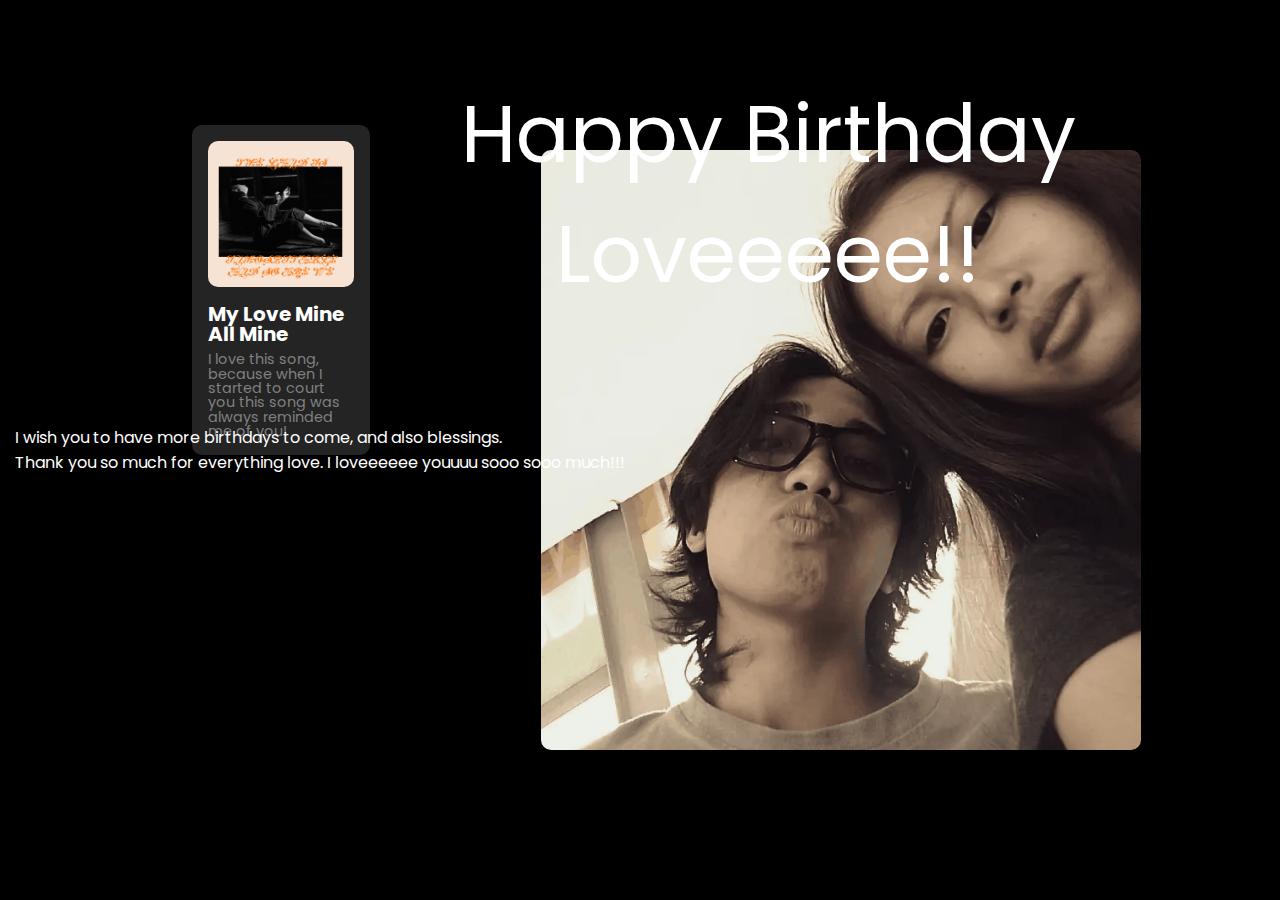
==== page1.html @ b16465fb "ss" ====
<!DOCTYPE html>
<html lang="en">
<head>
    <meta charset="UTF-8">
    <meta name="viewport" content="width=device-width, initial-scale=1.0">
    <link rel="stylesheet" href="Style.css">
    <link href="https://fonts.googleapis.com/css2?family=Roboto:ital,wght@0,100;0,300;0,400;0,500;0,700;0,900;1,100;1,300;1,400;1,500;1,700;1,900&family=Poppins:ital,wght@0,100;0,200;0,300;0,400;0,500;0,600;0,700;0,800;0,900;1,100;1,200;1,300;1,400;1,500;1,600;1,700;1,800;1,900&family=Raleway:ital,wght@0,100;0,200;0,300;0,400;0,500;0,600;0,700;0,800;0,900;1,100;1,200;1,300;1,400;1,500;1,600;1,700;1,800;1,900&display=swap" rel="stylesheet">
    <script src="https://ajax.googleapis.com/ajax/libs/jquery/3.6.1/jquery.min.js"></script>
    <title>Document</title>
</head>
<body>
  
    <audio id="music" src="music\Mine.mp3"></audio> 

    <div class="music">
        <div class="img-holde">
            <img src="images\cover.png">
        </div>
        <div class="text">
            <h2>My Love Mine All Mine</h2>
            <p>I love this song, because when I started to court you this song was always reminded me of you!</p>
        </div>
        <div class="play-icon" onclick="toggleMusic()">
            <div class="circle">

                <div id="icon" class="triangle"></div>

                </div>
            </div>
        </div>
    </div>

    <section class="container">
    <div class="slider-wrapper">
        <div class="slider">
            <img id="slide-1" src="images/pic1.png">
            <img id="slide-2" src="images/pic2.png">
            <img id="slide-3" src="images/pic3.png">
            <img id="slide-4" src="images/pic4.png">
        </div>
        <div class="slider-nav">
            <a href="#slide-1"></a>
            <a href="#slide-2"></a>
            <a href="#slide-3"></a>
            <a href="#slide-4"></a>
        </div>
    </div>        
    </section>

    <div class="text-container">
        <span class="particletext hearts">
                Happy Birthday Loveeeee!!
        </span>
    </div>

    <div class="message">
        <p>I wish you to have more birthdays to come, and also blessings.<br> Thank you so much for everything love. I loveeeeee youuuu sooo sooo much!!! </p>
    </div>


    <script>
        const music = document.getElementById("music");
        const icon = document.getElementById("icon");

    function toggleMusic() {
        if (music.paused) {
            music.play();
            icon.classList.remove("triangle");
            icon.classList.add("pause");
        } else {
            music.pause();
            icon.classList.remove("pause");
            icon.classList.add("triangle");
        }
    }

    function hearts() {
    $(".particletext.hearts").each(function () {
        var heartCount = ($(this).width() / 20) * 1;

        for (var i = 0; i <= heartCount; i++) {
            var size = $.rnd(60, 120) / 10;
            var top = $.rnd(20, 80);
            var left = $.rnd(0, 95);
            var delay = $.rnd(0, 30) / 10;

            $(this).append('<span class="particle" style="top:' + top + '%; left:' + left + '%; width:' + size + 'px; height:' + size + 'px; animation-delay:' + delay + 's;"></span>');
        }
    });
}

jQuery.rnd = function (m, n) {
    m = parseInt(m);
    n = parseInt(n);
    return Math.floor(Math.random() * (n - m + 1)) + m;
};

$(document).ready(function () {
    hearts();
});

    </script>


</body>
</html>
---- Style.css ----
* {
    margin: 0;
    padding: 0;
    font-family: 'poppins', sans-serif;
    box-sizing: border-box;
}

body {
    background-color: black;
    color: white;
    height: 100vh;
    display: flex;
    justify-content: center; 
    align-items: center; 
}

.music {
    margin-left: 15%;
    margin-bottom: 25%;
    background-color: rgb(36, 36, 37);
    display: flex;
    flex-direction: column;
    align-items: center;
    width: 250px;
    padding: 1rem;
    transition: all 0.4s;
    cursor: pointer;
    position: relative;
    border-radius: 10px;
    margin-right: 2rem;
}

.music img {
    width: 100%;
    height: 100%;
    object-fit: cover;
    border-radius: 10px;
}

.text {
    margin-top: 10px;
    line-height: 1;
}

.text h2 {
    font-size: 20px;
}

.text p {
    font-size: 0.9rem;
    margin-top: 0.5rem;
    font: 500;
    color: gray;
}

.play-icon {
    position: absolute;
    top: 34%;
    right: 11%;
    transform: translateY(10px);
    filter: drop-shadow(0 0.5rem 1rem rgb(0, 0, 0));
    opacity: 0;
    transition: all 0.4s;
}

.music:hover .play-icon {
    opacity: 1;
    transform: translateY(0);
}

.circle {
    width: 3.5rem;
    height: 3.5rem;
    border-radius: 50%;
    background-color: rgb(50, 233, 50);
    display: grid;
    place-items: center;
    transform: scale(0.95);
}

.triangle {
    width: 0;
    height: 0;
    border-left: 10px solid transparent;
    border-right: 10px solid transparent;
    border-bottom: 18px solid black;
    transform: rotate(90deg);
    margin-left: 0.2rem;
}

.pause {
    width: 12px;
    height: 18px;
    background: transparent;
    position: relative;
    display: flex;
    align-items: center;
    justify-content: space-between;
}

.pause::before,
.pause::after {
    content: "";
    width: 4px;
    height: 18px;
    background: black;
}

.play-icon:hover .circle {
    cursor: pointer;
    transform: scale(1);
}

.container {
    padding: 2rem;
    display: flex;
    flex-direction: row;
    justify-content: space-between;
    width: 100%;
}

.slider-wrapper {
    position: relative;
    max-width: 600px;
    margin: 0 auto;
    overflow: hidden;
    border-radius: 10px;
}

.slider {
    display: flex;
    aspect-ratio: 16/16; 
    scroll-snap-type: x mandatory;
    box-shadow: 0 1.5rem 3rem -075rem hsla(0, 0%, 0%, 0.25);
    border-radius: 0.5rem;
    animation: slideMove 12s infinite;
}

.slider img {
    flex: 1 0 100%;
    object-fit: cover; 
    height: auto;
}
@keyframes slideMove {
    0% {
        transform: translateX(0);
    }
    20% {
        transform: translateX(-100%);
    }
    40% {
        transform: translateX(-200%);
    }
    60% {
        transform: translateX(-300%);
    }
    100% {
        transform: translateX(0);
    }
}
.text-container {
    padding: 40px 0;
    text-align: center;
    position: absolute;
    margin-left: 20%;
    margin-bottom: 40%;
}

.particletext {
    text-align: center;
    font-size: 80px;
    position: relative;
    color: white;
}

.particletext.hearts > .particle {
    position: absolute;
    background-color: #cc2a5d;
    width: 15px;
    height: 15px;
    opacity: 0;
    border-radius: 50%;
    -webkit-animation: hearts 3s ease-in infinite;
    animation: hearts 3s ease-in infinite;
}

.particletext.hearts > .particle:before,
.particletext.hearts > .particle::after {
    content: "";
    position: absolute;
    width: 100%;
    height: 100%;
    background-color: #cc2a5d;
    border-radius: 50%;
}

.particletext.hearts > .particle:before {
    transform: translateX(-50%);
}

.particletext.hearts > .particle:after {
    transform: translateY(-50%);
}

@keyframes hearts {
    0% {
        opacity: 0;
        transform: translate(0, 0%) rotate(45deg);
    }
    20% {
        opacity: 0.8;
        transform: translate(0, -20%) rotate(45deg);
    }
    100% {
        opacity: 0;
        transform: translate(0, -1000%) rotate(45deg);
    }
}
.message{
    position: absolute;
    margin-right: 50%;
}
@media (max-width: 768px) {
    .container {
        flex-direction: column;
        align-items: center;
        text-align: center;
    }

    .music {
        order: 1; 
        width: 90%; 
        margin: 10px 0;
    }

    .text-container {
        order: 2;
        font-size: 18px;
        margin-top: 10px;
    }

    .slider-wrapper {
        order: 3;
        max-width: 90%;
        margin-top: 10px;
    }

    .message {
        order: 4;
        font-size: 14px;
        margin-top: 10px;
    }
}
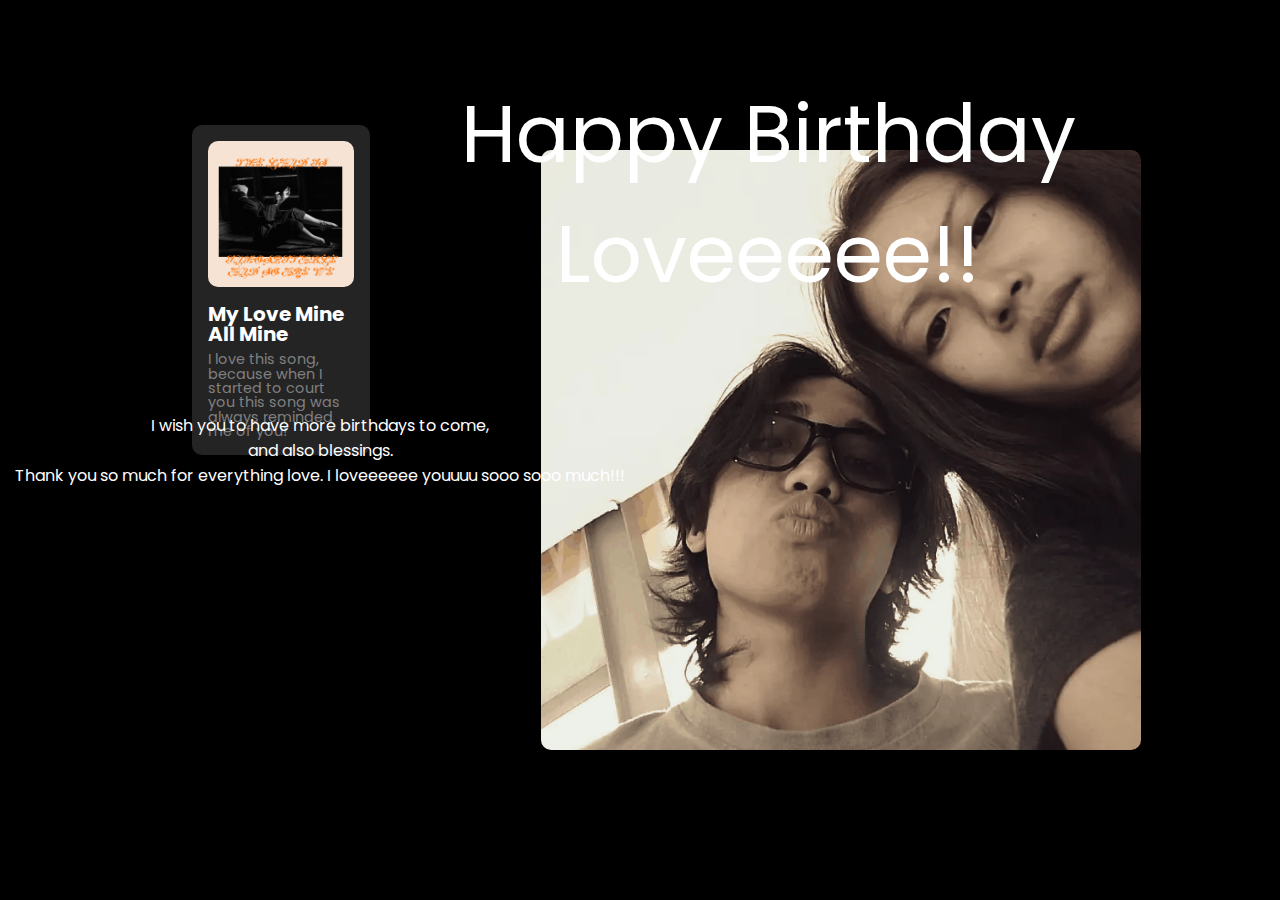
==== commit 306643a5: "lasss na jud" ====
--- a/page1.html
+++ b/page1.html
@@ -54,7 +54,7 @@
     </div>
 
     <div class="message">
-        <p>I wish you to have more birthdays to come, and also blessings.<br> Thank you so much for everything love. I loveeeeee youuuu sooo sooo much!!! </p>
+        <p><center>I wish you to have more birthdays to come, <br>and also blessings.<br> Thank you so much for everything love. I loveeeeee youuuu sooo sooo much!!!</center> </p>
     </div>
 
 
--- a/Style.css
+++ b/Style.css
@@ -10,8 +10,34 @@
     color: white;
     height: 100vh;
     display: flex;
-    justify-content: center; 
-    align-items: center; 
+    justify-content: center;
+    align-items: center;
+}
+#clickMe{
+
+    display: flex;
+    justify-content: center;
+    align-items: center;
+    width: 150px;
+    height: 50px;
+    margin-top: 25%;
+    margin-left: 50%;
+    border: 3px solid skyblue;
+    border-radius: 10px;
+    background-color: transparent;
+    color: white;
+    transition: opacity 0.3s;
+    padding: 4px;
+    text-decoration: none;
+    
+
+
+}
+#clickMe:hover{
+
+    cursor: pointer;
+    opacity: 40%;
+
 }
 
 .music {
@@ -129,7 +155,7 @@
 
 .slider {
     display: flex;
-    aspect-ratio: 16/16; 
+    aspect-ratio: 16/16;
     scroll-snap-type: x mandatory;
     box-shadow: 0 1.5rem 3rem -075rem hsla(0, 0%, 0%, 0.25);
     border-radius: 0.5rem;
@@ -138,9 +164,10 @@
 
 .slider img {
     flex: 1 0 100%;
-    object-fit: cover; 
+    object-fit: cover;
     height: auto;
 }
+
 @keyframes slideMove {
     0% {
         transform: translateX(0);
@@ -158,6 +185,7 @@
         transform: translateX(0);
     }
 }
+
 .text-container {
     padding: 40px 0;
     text-align: center;
@@ -216,38 +244,83 @@
         transform: translate(0, -1000%) rotate(45deg);
     }
 }
-.message{
+
+.message {
     position: absolute;
     margin-right: 50%;
 }
-@media (max-width: 768px) {
+
+@media (max-width: 767px) { /* Adjust for phone screens */
+    body {
+        min-height: 100vh;
+        flex-direction: column;
+    }
+
     .container {
-        flex-direction: column;
-        align-items: center;
+        padding: 1rem;
+        flex-wrap: wrap;
+        justify-content: center;
+    }
+
+    .music {
+        width: 40%;
+        margin: 1rem;
+        margin-left: auto;
+        margin-right: auto;
+    }
+
+    .music img {
+        height: auto;
+    }
+
+    .text {
         text-align: center;
     }
 
-    .music {
-        order: 1; 
-        width: 90%; 
-        margin: 10px 0;
+    .text h2 {
+        font-size: 18px;
+    }
+
+    .text p {
+        font-size: 0.8rem;
+    }
+
+    .circle {
+        width: 3rem;
+        height: 3rem;
+    }
+
+    .slider-wrapper {
+        max-width: 60%;
+        margin: 2rem auto;
+    }
+
+    .slider {
+        aspect-ratio: 16/16;
     }
 
     .text-container {
-        order: 2;
-        font-size: 18px;
-        margin-top: 10px;
-    }
-
-    .slider-wrapper {
-        order: 3;
-        max-width: 90%;
-        margin-top: 10px;
+        padding: 2rem 0;
+        margin-left: 0;
+        margin-bottom: 0;
+        position: relative;
+    }
+
+    .particletext {
+        font-size: 30px;
+    }
+
+    .particletext.hearts > .particle {
+        width: 10px;
+        height: 10px;
     }
 
     .message {
-        order: 4;
-        font-size: 14px;
-        margin-top: 10px;
-    }
-}
+        margin-right: auto;
+        margin-left: auto;
+        width: 100%;
+        margin-top: 1rem;
+        position: relative;
+
+    }
+}